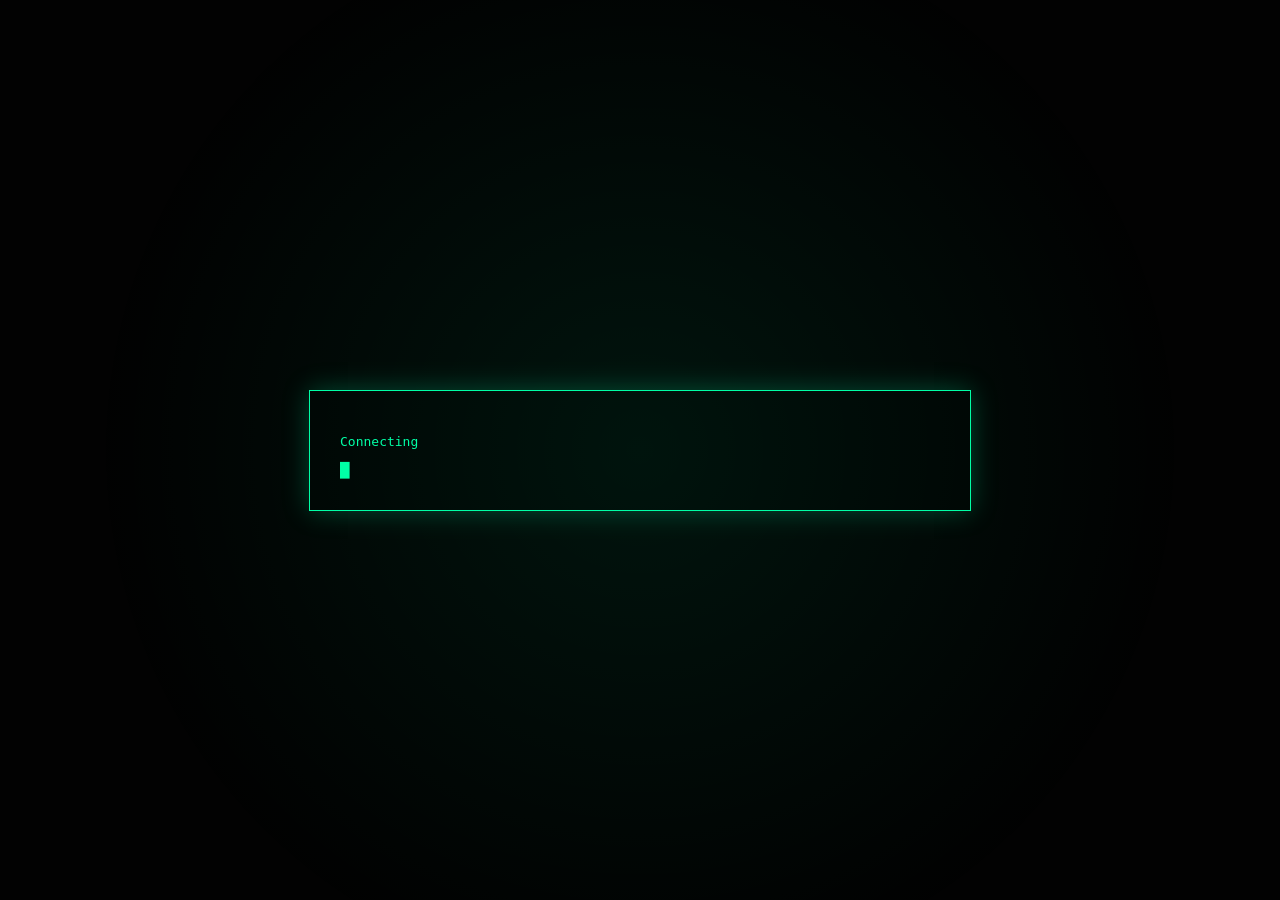
==== index.html @ 9b3af024 "first Commit" ====
<!DOCTYPE html>
<html lang="en">
<head>
<meta charset="UTF-8">
<meta name="viewport" content="width=device-width, initial-scale=1.0">
<title>Behavioral Scan</title>
<link rel="stylesheet" href="style.css">
</head>

<body>

<div class="overlay"></div>

<div class="terminal">
<pre id="output"></pre>
<span class="cursor">█</span>
</div>

<script src="script.js"></script>

</body>
</html>
---- style.css ----
body {
    margin:0;
    background:#020202;
    color:#00ffa6;
    font-family: "Courier New", monospace;
    height:100vh;
    display:flex;
    justify-content:center;
    align-items:center;
    overflow:hidden;
}

.overlay {
    position:fixed;
    width:100%;
    height:100%;
    background:radial-gradient(circle at center,
        rgba(0,255,166,0.08),
        transparent 70%);
    animation:pulse 4s infinite;
}

@keyframes pulse {
    0%{opacity:.3;}
    50%{opacity:.7;}
    100%{opacity:.3;}
}

.terminal {
    width:600px;
    max-width:90%;
    background:#000;
    border:1px solid #00ffa6;
    padding:30px;
    box-shadow:0 0 25px rgba(0,255,166,.25);
}

.cursor {
    animation:blink 1s infinite;
}

@keyframes blink {
    50%{opacity:0;}
}
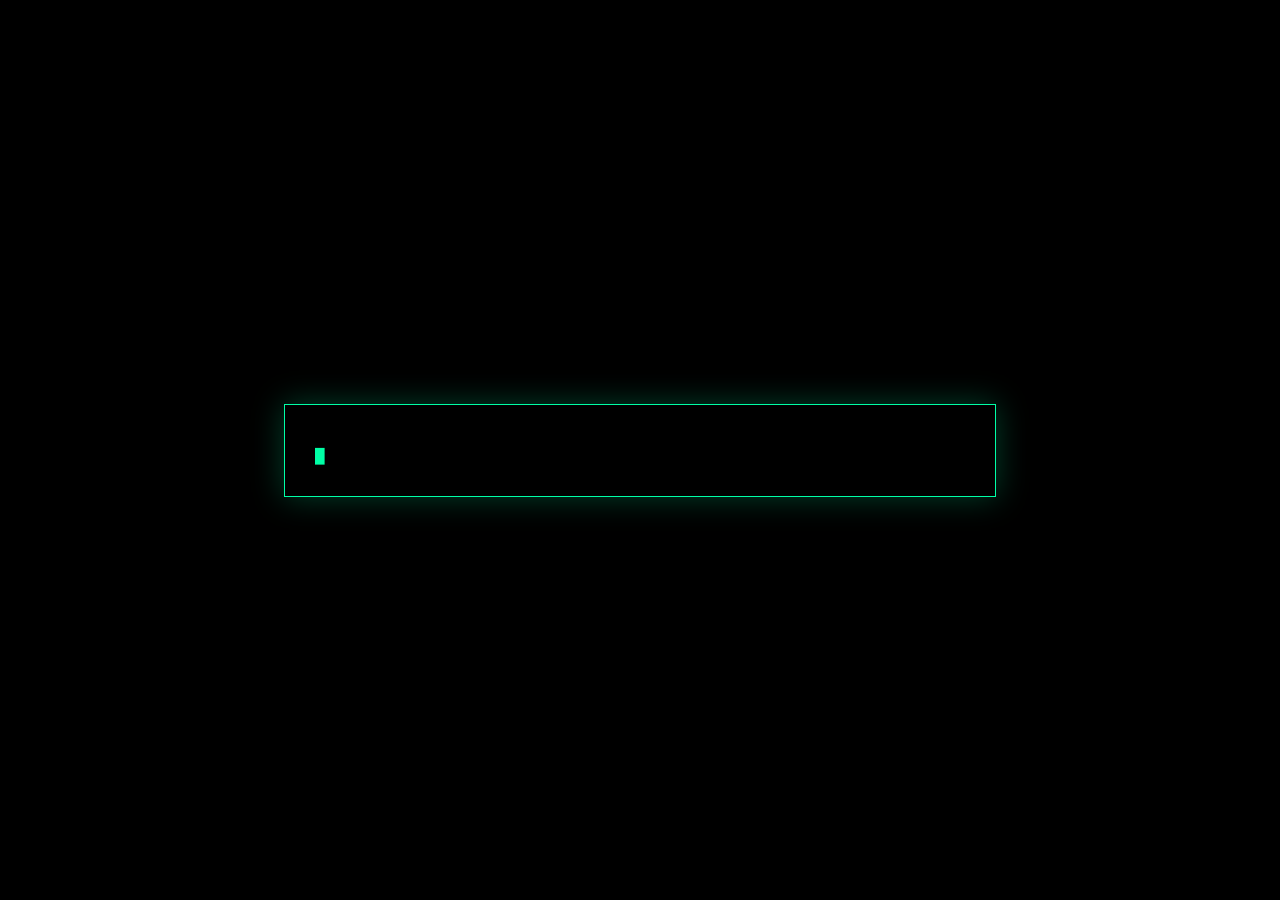
==== commit 5904cf5d: "Add files via upload" ====
--- a/index.html
+++ b/index.html
@@ -3,20 +3,25 @@
 <head>
 <meta charset="UTF-8">
 <meta name="viewport" content="width=device-width, initial-scale=1.0">
-<title>Behavioral Scan</title>
+<title>Initializing Interface</title>
 <link rel="stylesheet" href="style.css">
 </head>
 
 <body>
 
-<div class="overlay"></div>
+<!-- MATRIX BACKGROUND -->
+<canvas id="matrix"></canvas>
 
+<!-- TERMINAL -->
 <div class="terminal">
 <pre id="output"></pre>
 <span class="cursor">█</span>
 </div>
 
-<script src="script.js"></script>
+<!-- SCRIPTS (ORDER MATTERS) -->
+<script src="js/matrix.js"></script>
+<script src="js/adaptiveMatrix.js"></script>
+<script src="js/script.js"></script>
 
 </body>
 </html>
--- a/style.css
+++ b/style.css
@@ -1,44 +1,42 @@
-body {
+body{
     margin:0;
     background:#020202;
     color:#00ffa6;
-    font-family: "Courier New", monospace;
+    font-family:Courier New, monospace;
     height:100vh;
     display:flex;
     justify-content:center;
     align-items:center;
-    overflow:hidden;
 }
 
-.overlay {
-    position:fixed;
-    width:100%;
-    height:100%;
-    background:radial-gradient(circle at center,
-        rgba(0,255,166,0.08),
-        transparent 70%);
-    animation:pulse 4s infinite;
+.terminal{
+    width:650px;
+    max-width:90%;
+    padding:30px;
+    border:1px solid #00ffa6;
+    background:black;
+    box-shadow:0 0 30px rgba(0,255,166,.25);
 }
 
-@keyframes pulse {
-    0%{opacity:.3;}
-    50%{opacity:.7;}
-    100%{opacity:.3;}
+.cursor{
+    animation:blink 1s infinite;
+}
+
+@keyframes blink{
+    50%{opacity:0;}
+}
+
+#matrix {
+  position: fixed;
+  top: 0;
+  left: 0;
+  width: 100%;
+  height: 100%;
+  z-index: -1;
+  background: black;
 }
 
 .terminal {
-    width:600px;
-    max-width:90%;
-    background:#000;
-    border:1px solid #00ffa6;
-    padding:30px;
-    box-shadow:0 0 25px rgba(0,255,166,.25);
-}
-
-.cursor {
-    animation:blink 1s infinite;
-}
-
-@keyframes blink {
-    50%{opacity:0;}
+  position: relative;
+  z-index: 2;
 }
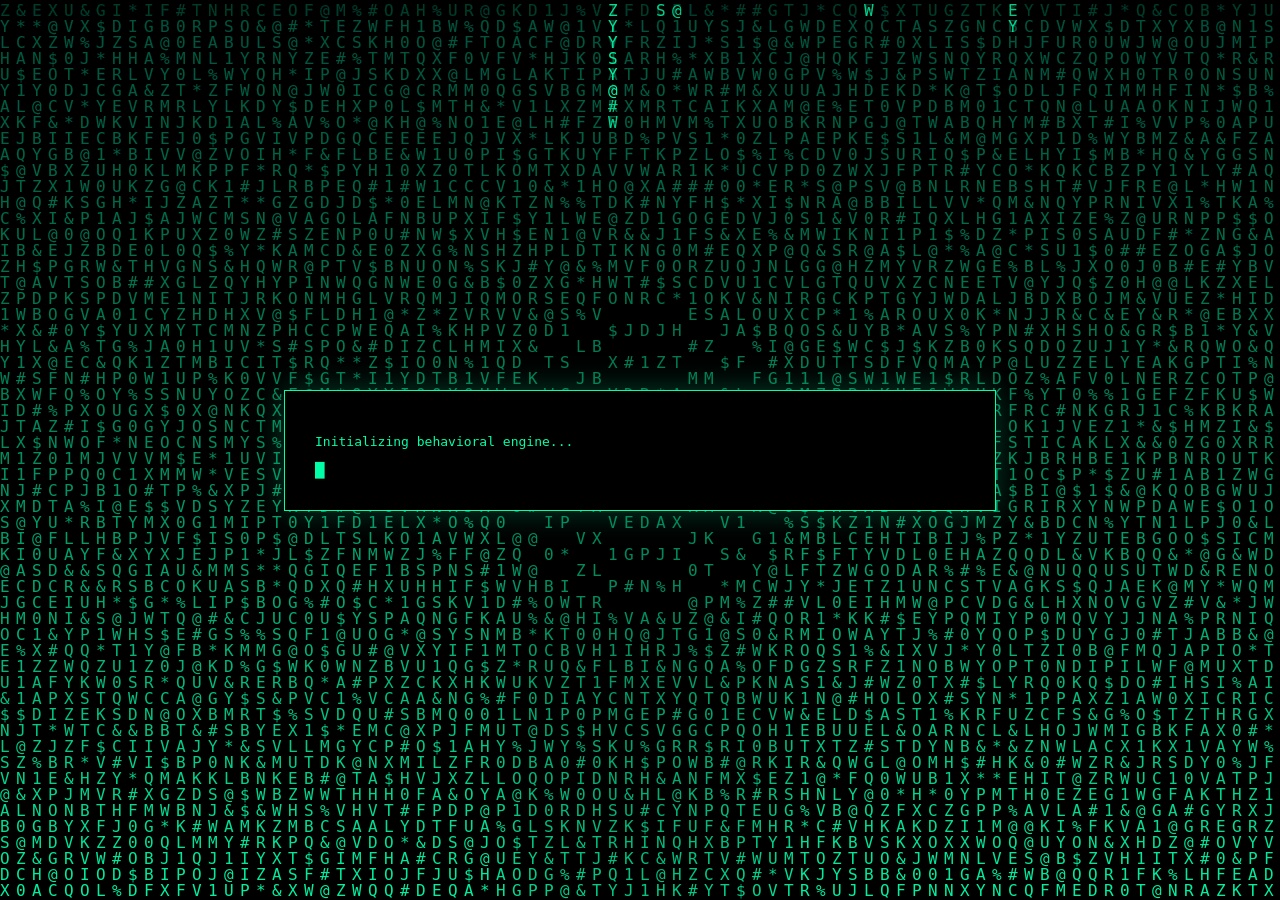
==== commit 1ec705a7: "Add files via upload" ====
--- a/index.html
+++ b/index.html
@@ -1,27 +1,31 @@
-<!DOCTYPE html>
-<html lang="en">
-<head>
-<meta charset="UTF-8">
-<meta name="viewport" content="width=device-width, initial-scale=1.0">
-<title>Initializing Interface</title>
-<link rel="stylesheet" href="style.css">
-</head>
-
-<body>
-
-<!-- MATRIX BACKGROUND -->
-<canvas id="matrix"></canvas>
-
-<!-- TERMINAL -->
-<div class="terminal">
-<pre id="output"></pre>
-<span class="cursor">█</span>
-</div>
-
-<!-- SCRIPTS (ORDER MATTERS) -->
-<script src="js/matrix.js"></script>
-<script src="js/adaptiveMatrix.js"></script>
-<script src="js/script.js"></script>
-
-</body>
+<!DOCTYPE html>
+<html lang="en">
+  <head>
+    <meta charset="UTF-8">
+    <meta name="viewport" content="width=device-width, initial-scale=1.0">
+    <title>AK Lavate | Initializing...</title>
+    <meta name="description" content="AK Lavate — Cybersecurity Specialist. Initializing interface.">
+    <meta name="theme-color" content="#00ffa6">
+    <meta property="og:title"       content="AK Lavate | Cyber Intelligence Portfolio">
+    <meta property="og:description" content="Cybersecurity • Social Engineering • Digital Psychology">
+    <meta property="og:type"        content="website">
+    <link rel="icon"       href="favicon.svg">
+    <link rel="stylesheet" href="style.css">
+  </head>
+
+  <body>
+
+    <canvas id="matrix" aria-hidden="true"></canvas>
+
+    <div class="terminal">
+      <pre id="output" role="status" aria-live="polite"></pre>
+      <span class="cursor" aria-hidden="true">█</span>
+    </div>
+
+    <!-- adaptiveMatrix.js must load before matrix.js (provides cursorInfluence) -->
+    <script defer src="js/adaptiveMatrix.js"></script>
+    <script defer src="js/matrix.js"></script>
+    <script defer src="js/script.js"></script>
+
+  </body>
 </html>
